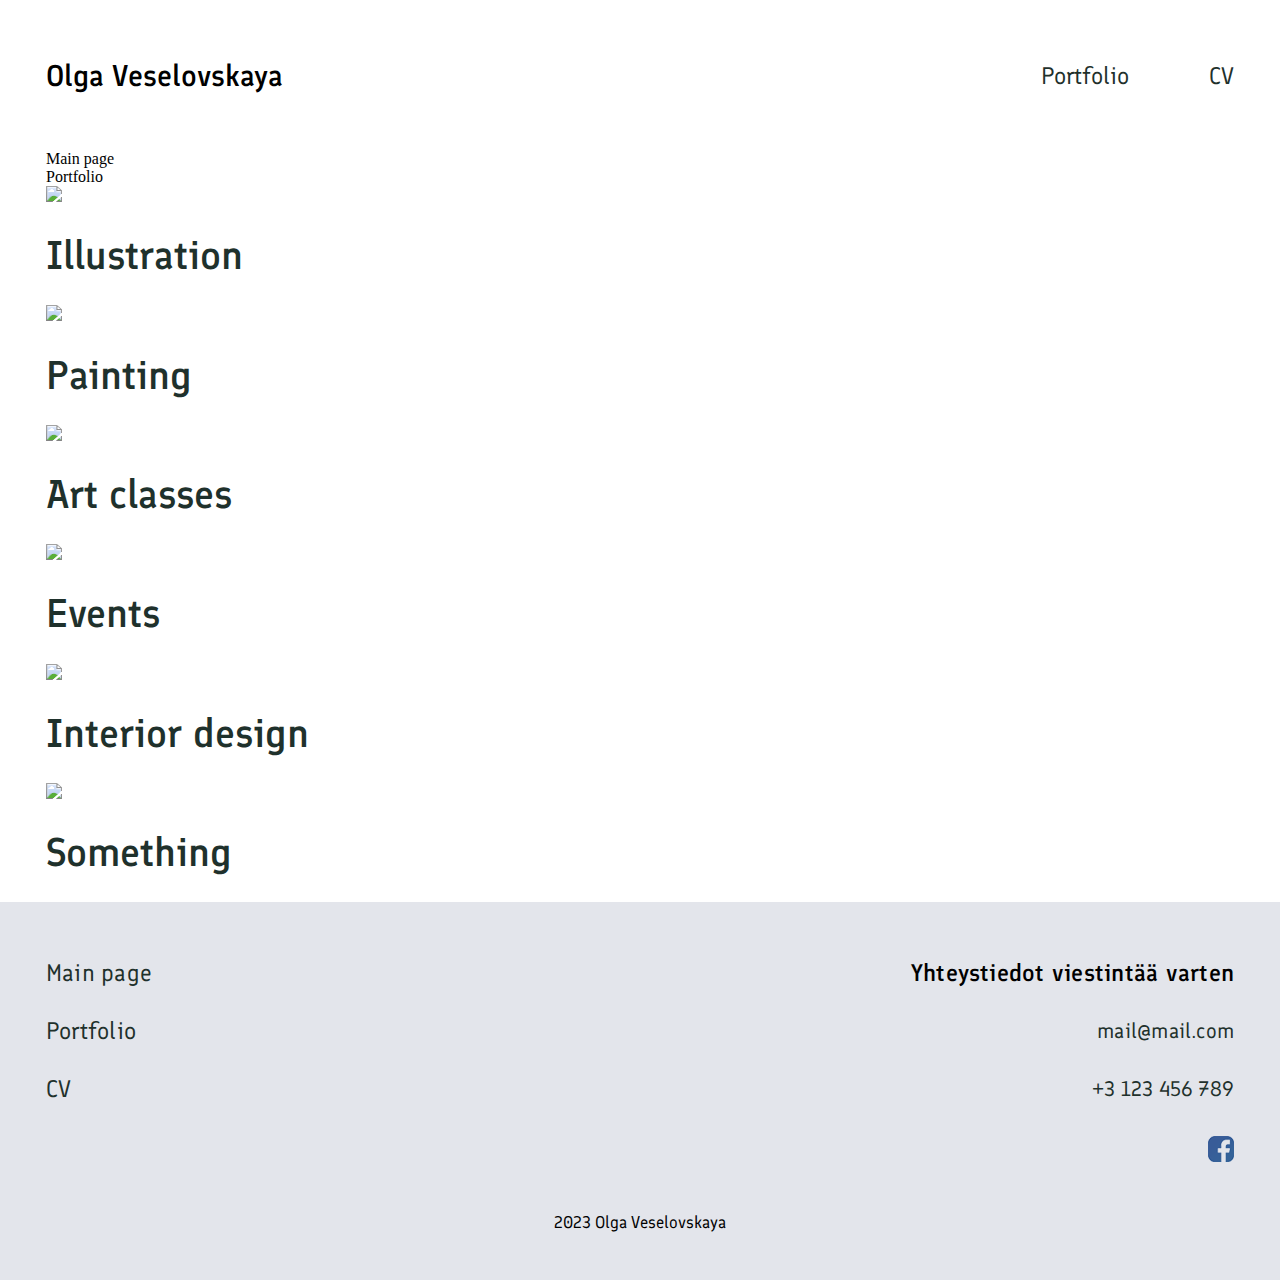
==== portfolio.html @ 870dc09c "Add files via upload" ====
<!DOCTYPE html>
<html class="page" lang="en">

<head>
    <meta charset="UTF-8">
    <meta http-equiv="X-UA-Compatible" content="IE=edge">
    <meta name="viewport" content="width=device-width, initial-scale=1.0">
    <link rel="preconnect" href="https://fonts.googleapis.com">
    <link rel="preconnect" href="https://fonts.gstatic.com" crossorigin>
    <link href="https://fonts.googleapis.com/css2?family=Finlandica:wght@400;500&display=swap" rel="stylesheet">
    <link rel="stylesheet" href="/css/style.css">
    <title>Olga Veselovskaya</title>
</head>

<body class="page-body">

    <header>
        <div class="wrapper wrapper-header">
            <nav class="header-nav">
                <a href="/index.html" class="header-logo">Olga Veselovskaya</a>
                <ul class="header-list">
                    <li class="header-item"><a href="/portfolio.html" class="header-nav-link">Portfolio</a></li>
                    <li class="header-item"><a href="/cv.html" class="header-nav-link">CV</a></li>
                </ul>
            </nav>
        </div>
    </header>

    <section class="main">
        <div class="wrapper">
            <ul class="breadcrumbs">
                <li>
                    <a href="index.html">Main page</a>
                </li>
                <li>
                    <a href="catalog.html">Portfolio</a>
                </li>
            </ul>
            <ul class="portfolio-list">
                <li class="portfolio-item">
                    <img src="#" class="portfolio-img">
                    <h2 class="portfolio-item-title">Illustration</h2>
                </li>
                <li class="portfolio-item">
                    <img src="#" class="portfolio-img">
                    <h2 class="portfolio-item-title">Painting</h2>
                </li>
                <li class="portfolio-item">
                    <img src="#" class="portfolio-img">
                    <h2 class="portfolio-item-title">Art classes</h2>
                </li>
                <li class="portfolio-item">
                    <img src="#" class="portfolio-img">
                    <h2 class="portfolio-item-title">Events</h2>
                </li>
                <li class="portfolio-item">
                    <img src="#" class="portfolio-img">
                    <h2 class="portfolio-item-title">Interior design</h2>
                </li>
                <li class="portfolio-item">
                    <img src="#" class="portfolio-img">
                    <h2 class="portfolio-item-title">Something</h2>
                </li>
            </ul>
        </div>
    </section>

    <footer class="page-footer">
        <div class="wrapper wrapper-footer">
            <div class="footer-nav">
                <ul class="footer-nav-list">
                    <li class="footer-nav-item"><a href="/index.html" class="footer-nav-link">Main page</a></li>
                    <li class="footer-nav-item"><a href="/portfolio.html" class="footer-nav-link">Portfolio</a></li>
                    <li class="footer-nav-item"><a href="/cv.html" class="footer-nav-link">CV</a></li>
                </ul>
            </div>
            <div class="footer-contact">
                <ul class="footer-contact-list">
                    <li class="footer-contact-item footer-contact-title">Yhteystiedot viestintää varten</li>
                    <li class="footer-contact-item">mail@mail.com</li>
                    <li class="footer-contact-item">
                        <tel>+3 123 456 789</tel>
                    </li>
                    <li class="footer-contact-item"><a href="#"><img src="/img/Fb_footer.png"></a></li>
                </ul>
            </div>
            <div class="footer-copy">
                <p class="footer-copy-text">
                    2023 Olga Veselovskaya
                </p>
            </div>
        </div>
    </footer>


</body>

</html>
---- css/style.css ----
/* Fonts */

/* font-family: 'Finlandica', sans-serif; */


/* Global */

.page {
    height: 100%;
}

.page-body {
    min-width: 960px;
    margin: 0;
    padding: 0;
    min-height: 100%;
    display: grid;
    grid-template-rows: min-content 1fr min-content;
    align-content: start;
}

a {
    text-decoration: none;
    color: inherit;
}

img {
    max-width: 100%;
    height: auto;
}

ul {
    list-style: none;
    margin: 0;
    padding: 0;
}

.wrapper {
    width: 1188px;
    margin: 0 auto;
    padding: 0 10;
}


/* Header */


.wrapper-header {}

.header-nav {
    height: 150px;
    display: flex;
    justify-content: space-between;
    align-items: stretch;
}

.header-logo {
    font-family: 'Finlandica', sans-serif;
    font-size: 30px;
    font-weight: 500;
    color: #000000;
    align-self: center;
}

.header-list {
    list-style: none;
    font-family: 'Finlandica', sans-serif;
    font-size: 24px;
    font-weight: 400;
    color: #1f312c;
    display: flex;
    justify-content: flex-end;
    align-items: center;
    gap: 80px;
}

.main-bg {}

.img-bg {
    background-position: top center;
    background-repeat: no-repeat;
    background-size: cover;
    height: 750px;
    /* max-width: 1940px; */

    @media screen and (min-width:1939px) {
        width: 1920px;
        margin: 0 auto;
        padding: 0 10;
    }
}

/* Promo */

.wrapper-promo {
    padding: 50px 0px;
}

.promo-title,
.portfolio-item-title {
    font-family: 'Finlandica', sans-serif;
    font-size: 40px;
    line-height: 33px;
    font-weight: 500;
    color: #1f312c;
}

.promo-text {
    font-family: 'Finlandica', sans-serif;
    /* font-family: Helvetica; */
    font-size: 24px;
    font-weight: 400;
    line-height: 1,5em;
}

.promo-text-end {
    font-family: 'Finlandica', sans-serif;
    /* font-family: Helvetica; */
    font-size: 30px;
    font-weight: 400;
    font-size: 30px
}

/* Footer */

.page-footer {
    background-color: #e3e5eb;
    font-family: 'Finlandica', sans-serif;
    font-size: 17px;
    line-height: 21px;
}

.wrapper-footer {
    display: grid;
    grid-template-columns: 1fr 1fr;
    grid-template-rows: 1fr auto;
    padding-top: 45px;
    padding-bottom: 15px;
}

.footer-nav {
    grid-column: 1 / 2;
    grid-row: 1 / 2;
    padding: 15px 0 15px;
}

.footer-nav-list {
    font-family: 'Finlandica', sans-serif;
    font-size: 24px;
    font-weight: 400;
    letter-spacing: 0.01em;
    color: #1f312c;
    display: flex;
    flex-direction: column;
    justify-content: flex-start;
    gap: 37px;
}

.footer-contact {

    grid-column: 2 / 3;
    grid-row: 1 / 2;
    padding: 15px 0 15px;
}

.footer-contact-list {
    display: flex;
    flex-direction: column;
    gap: 37px;
}

.footer-contact-item {
    align-self: self-end;
    font-family: 'Finlandica', sans-serif;
    /* font-family: Helvetica; */
    font-size: 21px;
    font-weight: 400;
    letter-spacing: 0.01em;
    color: #1f312c;
}

.footer-contact-title {
    font-family: Finlandica;
    font-size: 24px;
    /* line-height: 1.2; */
    font-weight: 500;
    color: #000000;
}

.footer-copy {
    grid-column: 1 / -1;
    grid-row: 2 / 3;
    justify-self: center;
    padding: 15px 0 15px;
}

/* Media tablet */

@media screen and (max-width: 1187px) {

    .page-body {
        min-width: 480px;
    }

    .wrapper {
        width: 770px;
        margin: 0 auto;
        padding: 0 10;
    }

}
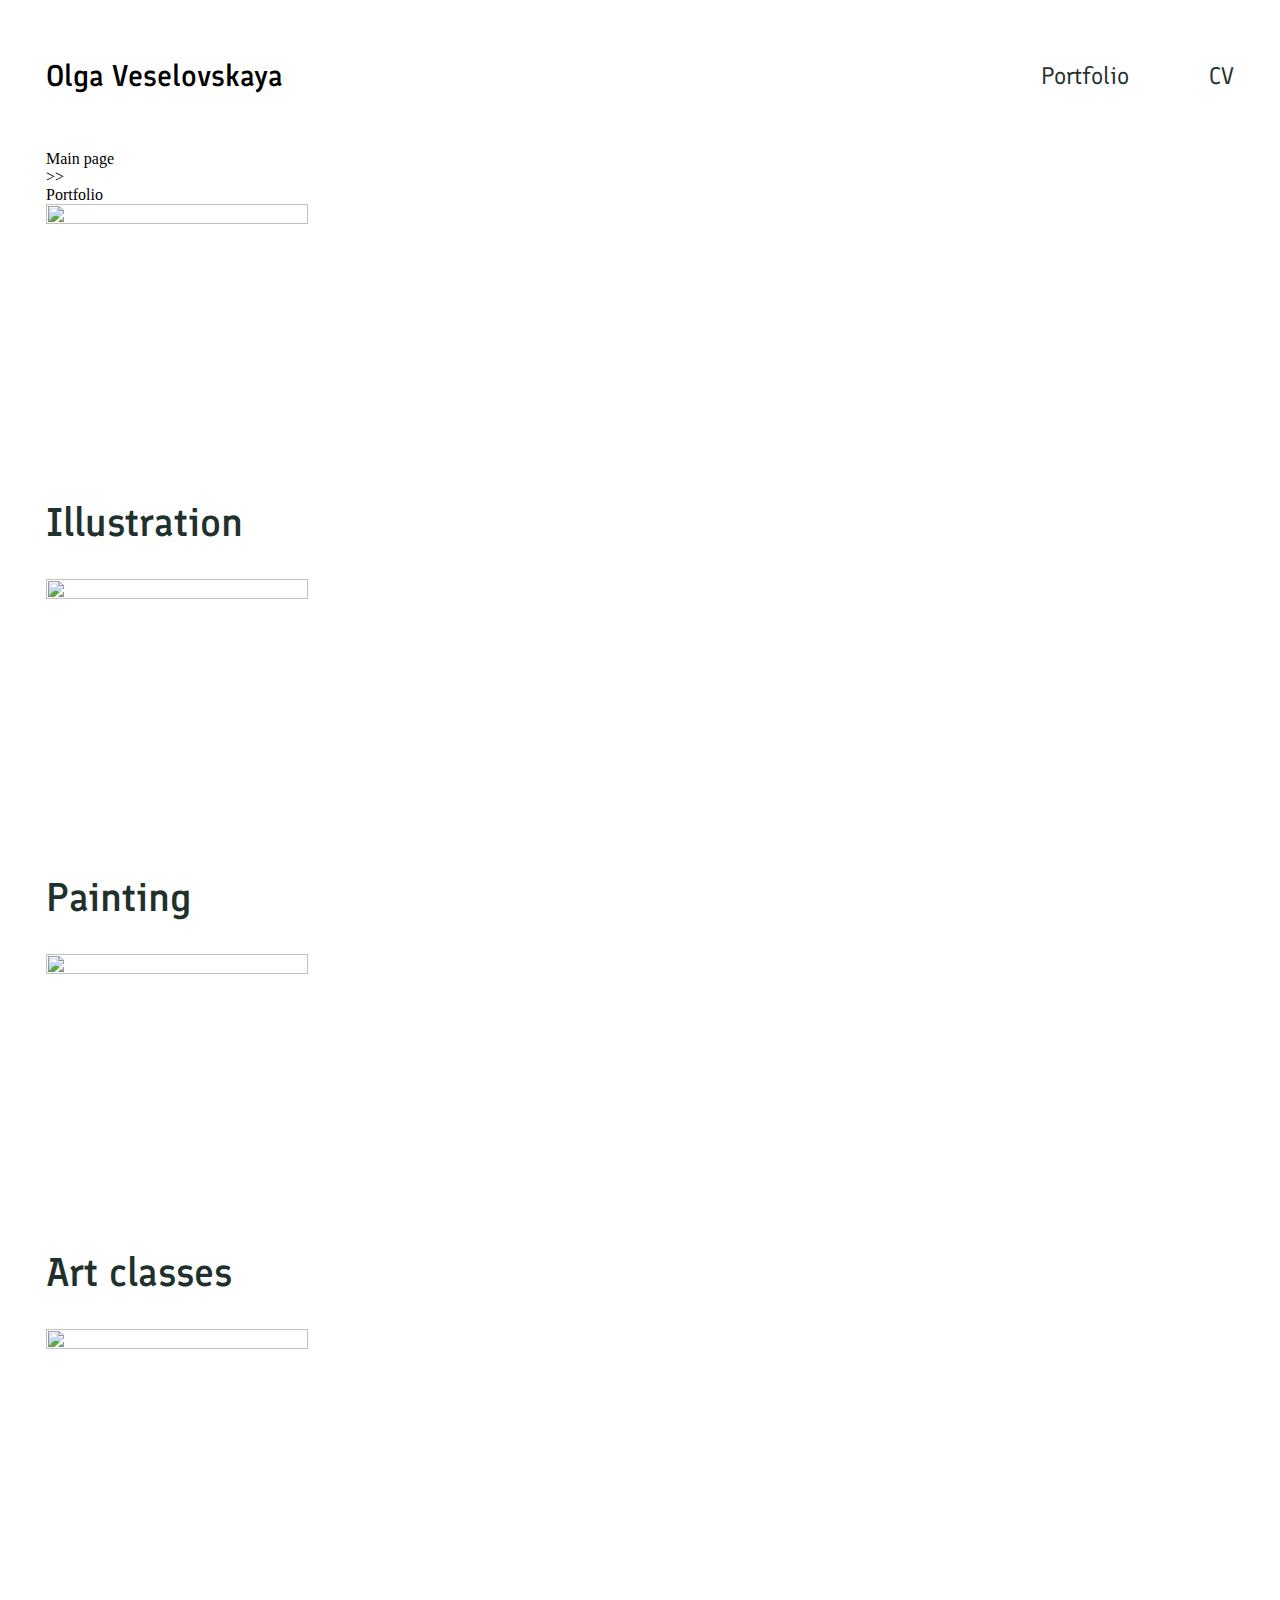
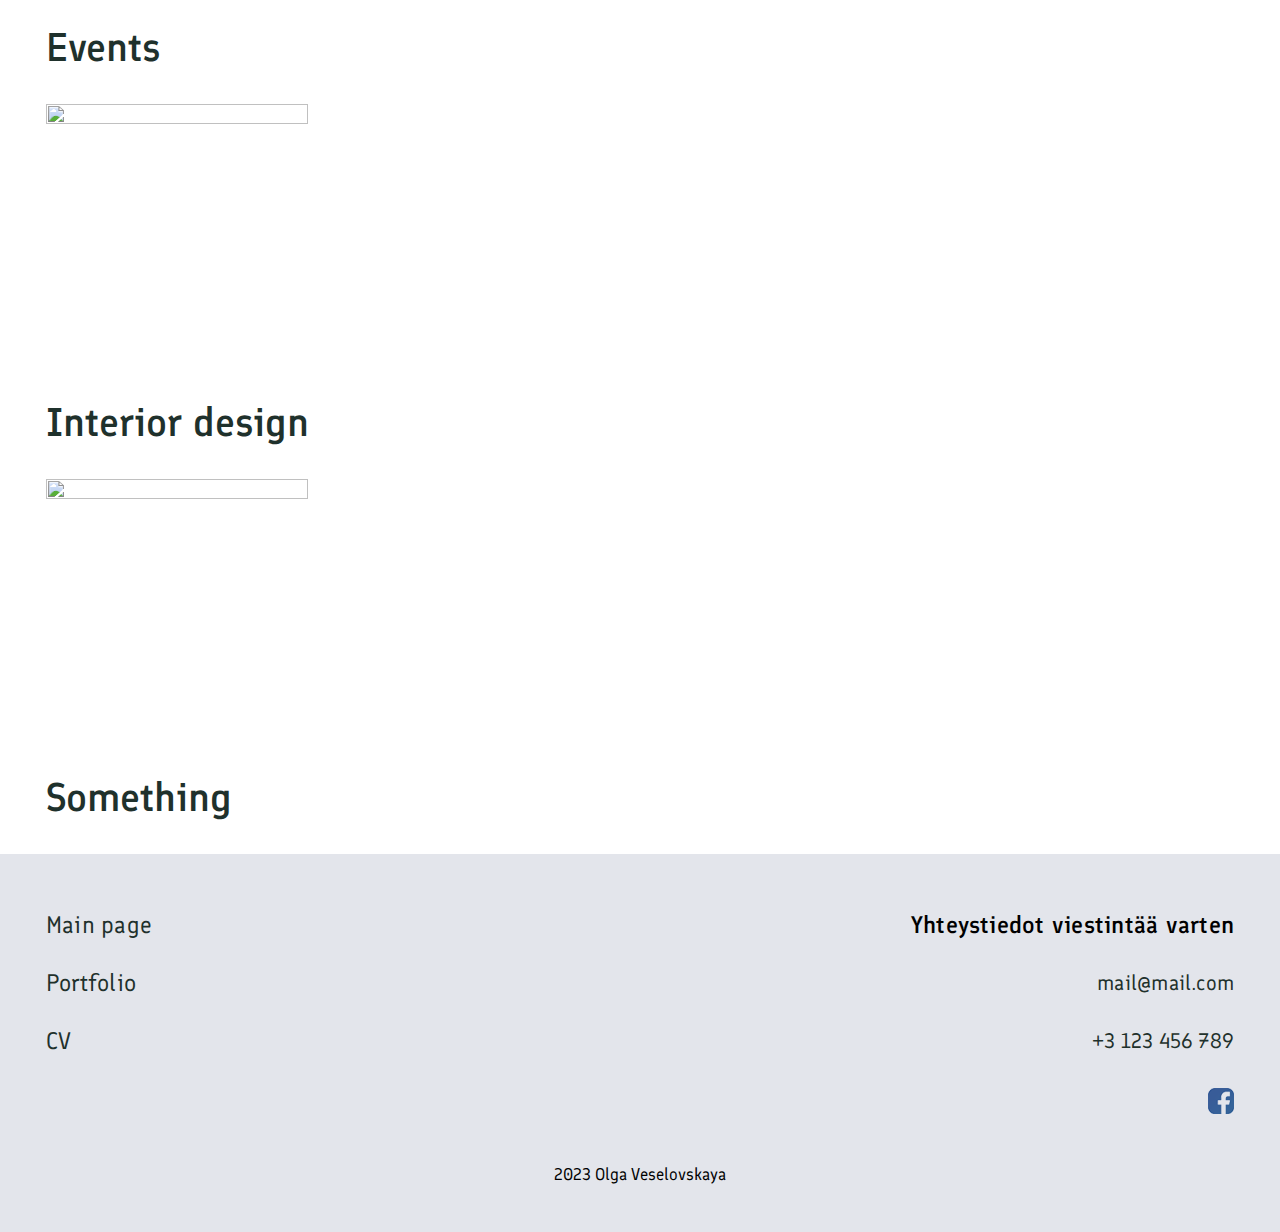
==== commit ec8260a8: "Add files via upload" ====
--- a/portfolio.html
+++ b/portfolio.html
@@ -29,37 +29,55 @@
     <section class="main">
         <div class="wrapper">
             <ul class="breadcrumbs">
-                <li>
+                <li class="breadcrumbs-item">
                     <a href="index.html">Main page</a>
                 </li>
-                <li>
+                <li class="breadcrumbs-item">>></li>
+                <li class="breadcrumbs-item">
                     <a href="catalog.html">Portfolio</a>
                 </li>
             </ul>
             <ul class="portfolio-list">
                 <li class="portfolio-item">
-                    <img src="#" class="portfolio-img">
-                    <h2 class="portfolio-item-title">Illustration</h2>
+                    <a href="#" class="portfolio-link">
+                        <div class="potfolio-img-wrapper"><img src="/img/_kansikuva_s_47.jpg" class="portfolio-img"
+                                width="262px" height="262px"></div>
+                        <h3 class="portfolio-item-title">Illustration</h3>
+                    </a>
                 </li>
                 <li class="portfolio-item">
-                    <img src="#" class="portfolio-img">
-                    <h2 class="portfolio-item-title">Painting</h2>
+                    <a href="#" class="portfolio-link">
+                        <div class="portfolio-img-wrapper"><img src="/img/sloy_8_55.jpg" class="portfolio-img" width="262px" height="262px"></div>
+                        <h3 class="portfolio-item-title">Painting</h3>
+                    </a>
                 </li>
                 <li class="portfolio-item">
-                    <img src="#" class="portfolio-img">
-                    <h2 class="portfolio-item-title">Art classes</h2>
+                    <a href="#" class="portfolio-link">
+                        <div class="portfolio-img-wrapper"><img src="№" class="portfolio-img" width="262px" height="262px">
+                        </div>
+                        <h3 class="portfolio-item-title">Art classes</h3>
+                    </a>
                 </li>
                 <li class="portfolio-item">
-                    <img src="#" class="portfolio-img">
-                    <h2 class="portfolio-item-title">Events</h2>
+                    <a href="#" class="portfolio-link">
+                        <div class="portfolio-img-wrapper"><img src="#" class="portfolio-img" width="262px" height="262px">
+                        </div>
+                        <h3 class="portfolio-item-title">Events</h3>
+                    </a>
                 </li>
                 <li class="portfolio-item">
-                    <img src="#" class="portfolio-img">
-                    <h2 class="portfolio-item-title">Interior design</h2>
+                    <a href="#" class="portfolio-link">
+                        <div class="portfolio-img-wrapper"><img src="#" class="portfolio-img" width="262px" height="262px">
+                        </div>
+                        <h3 class="portfolio-item-title">Interior design</h3>
+                    </a>
                 </li>
                 <li class="portfolio-item">
-                    <img src="#" class="portfolio-img">
-                    <h2 class="portfolio-item-title">Something</h2>
+                    <a href="#" class="portfolio-link">
+                        <div class="portfolio-img-wrapper"><img src="#" class="portfolio-img" width="262px" height="262px">
+                        </div>
+                        <h3 class="portfolio-item-title">Something</h3>
+                    </a>
                 </li>
             </ul>
         </div>
--- a/css/style.css
+++ b/css/style.css
@@ -38,7 +38,7 @@
 .wrapper {
     width: 1188px;
     margin: 0 auto;
-    padding: 0 10;
+    padding: 0px 10px;
 }
 
 
@@ -83,11 +83,11 @@
     height: 750px;
     /* max-width: 1940px; */
 
-    @media screen and (min-width:1939px) {
+    /* @media screen and (min-width:1939px) {
         width: 1920px;
         margin: 0 auto;
         padding: 0 10;
-    }
+    } */
 }
 
 /* Promo */
@@ -110,7 +110,7 @@
     /* font-family: Helvetica; */
     font-size: 24px;
     font-weight: 400;
-    line-height: 1,5em;
+    /* line-height: 1,5em; */
 }
 
 .promo-text-end {
@@ -196,6 +196,15 @@
 
 /* Media tablet */
 
+@media screen and (min-width:1939px) {
+
+    .img-bg {
+    width: 1920px;
+    margin: 0 auto;
+    padding: 0px 10px;
+    }
+}
+
 @media screen and (max-width: 1187px) {
 
     .page-body {
@@ -205,7 +214,7 @@
     .wrapper {
         width: 770px;
         margin: 0 auto;
-        padding: 0 10;
+        padding: 0px 10px;
     }
 
 }